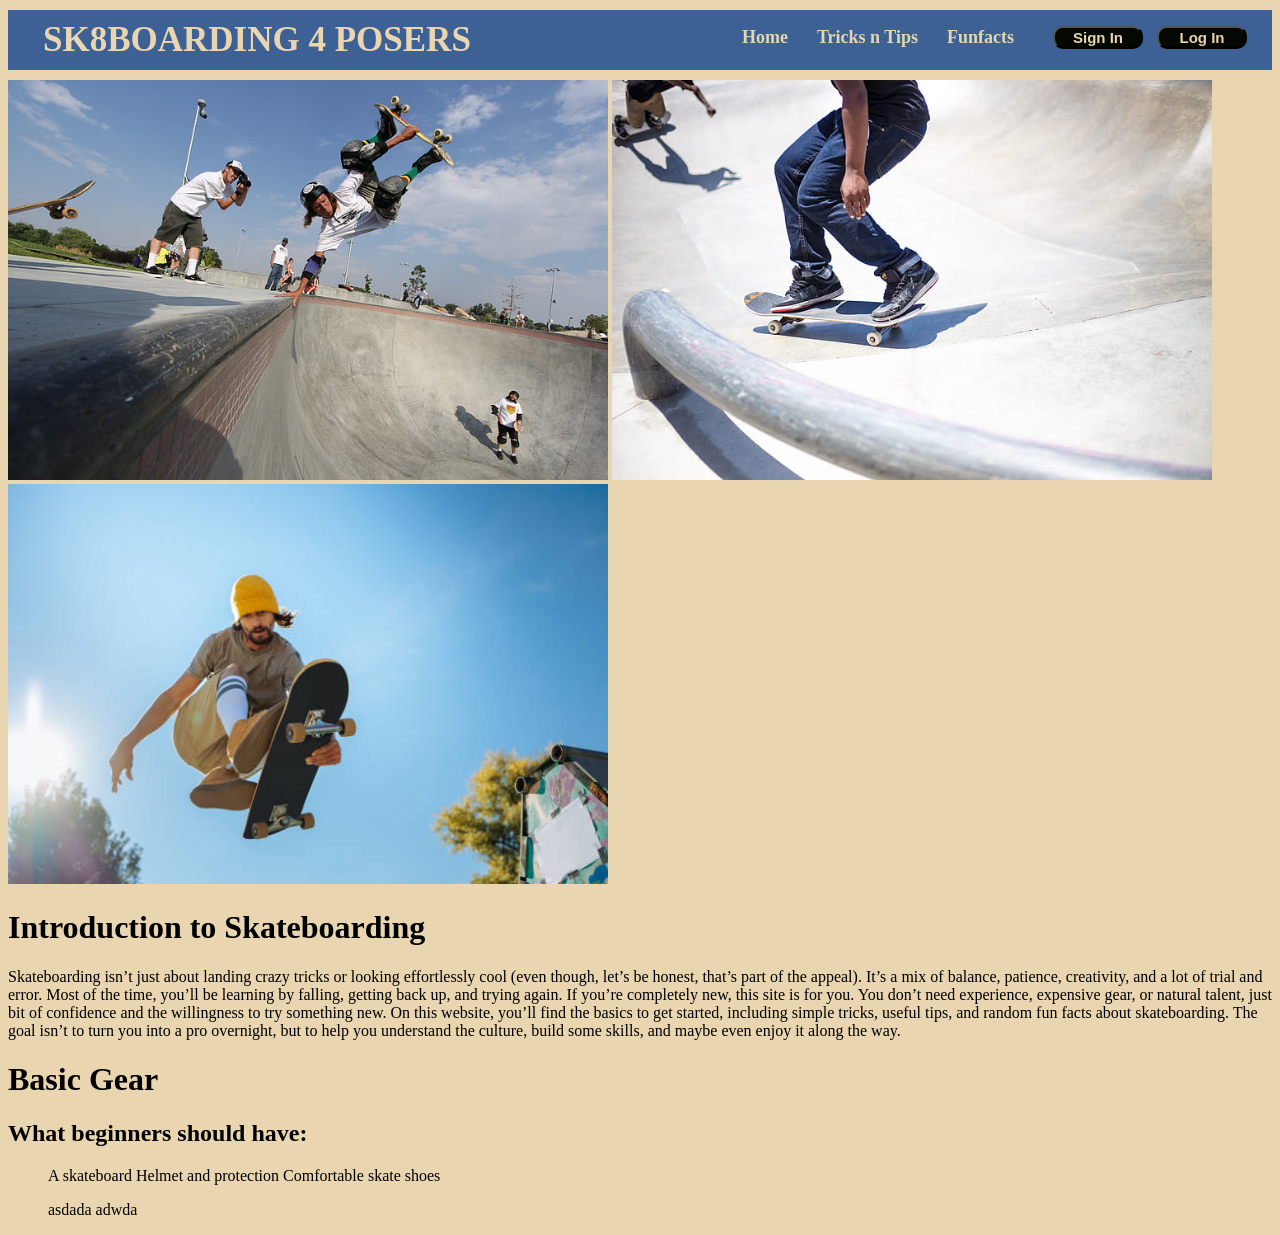
==== index.html @ 36399b12 "Apr 5, 2026, 5:16 AM" ====
<!DOCTYPE html>
<html lang="en">
<head>

<link rel="stylesheet" href="style.css">

<title> Sk8boarding 4 Posers </title>


</head>
<body>
    <nav class="navbar">
        <div class="navdiv">
            <div class="logo"><a href="#">SK8BOARDING 4 POSERS</a> </div>
            <ul>
                <li><a href="index.html">Home</a></li>
                <li><a href="page1.html">Tricks n Tips</a></li>
                <li><a href="page2.html">Funfacts</a></li>
                <button><a href="#">Sign In</a></button>
                <button><a href="#">Log In </a></button>
            </ul>
        </div>
    </nav>
</body>

<img src="skateboarder.jpg" alt="Guy Doing a Trick" height="400px" width="600px">

<img src="skateboarding.jpg" alt="idk skateboard ig" height="400px" width="600px">

<img src="guy w yllow hat.jpg" alt="guy w yllow hat" height="400px" width="600px">


<h1> Introduction to Skateboarding</h1>

<p1> Skateboarding isn’t just about landing crazy tricks or looking effortlessly cool (even though, let’s be honest, that’s part of the appeal). It’s a mix of balance, patience, creativity, and a lot of trial and error. Most of the time, you’ll be learning by falling, getting back up, and trying again.

If you’re completely new, this site is for you. You don’t need experience, expensive gear, or natural talent, just bit of confidence and the willingness to try something new.

On this website, you’ll find the basics to get started, including simple tricks, useful tips, and random fun facts about skateboarding. The goal isn’t to turn you into a pro overnight, but to help you understand the culture, build some skills, and maybe even enjoy it along the way.</p1>

<h1>Basic Gear </h1>

<h2>What beginners should have:</h2>
 

<ul>
    <li>A skateboard</li>
    <li>Helmet and protection</li>
    <li>Comfortable skate shoes</li>
</ul>
<body> 

<ol>
    <li>asdada</li>
    <li>adwda</li>
</ol>

</body>

</html>
---- style.css ----
.container {
  display: grid;
  grid-template-columns: auto auto auto;
}
body {
  background-color: #e9d5b0;
}
div {
  border-style: none;
  margin: 10px;
  text-align: center;
}
.container div {
  background-color: #e9d5b0;
}

* {
  text-decoration: none;
}

.navbar {
  background: #3e6195;
  font-family: calibri;
  padding-right: 15PX;
  padding-left: 15px;
}

.navdiv {
  display: flex;
  align-item: center;
  justify-content: space-between;
}

.logo a {
  font-size: 35px;
  font-weight: 600;
  color: #e9d5b0;
}

li {
  list-style: none;
  display: inline-block;
}

li a {
  color: lab(86.03% 1.26 20.82);
  font-size: 18px;
  font-weight: bold;
  margin-right: 25px;

}

button {
  background-color: #050801;
  margin-left: 10px;
  border-radius: 10px;
  padding 10px;
  width: 90px;
}

button a {
  color: #e9d5b0;
  font-weight: bold;
  font-size: 15px;
}
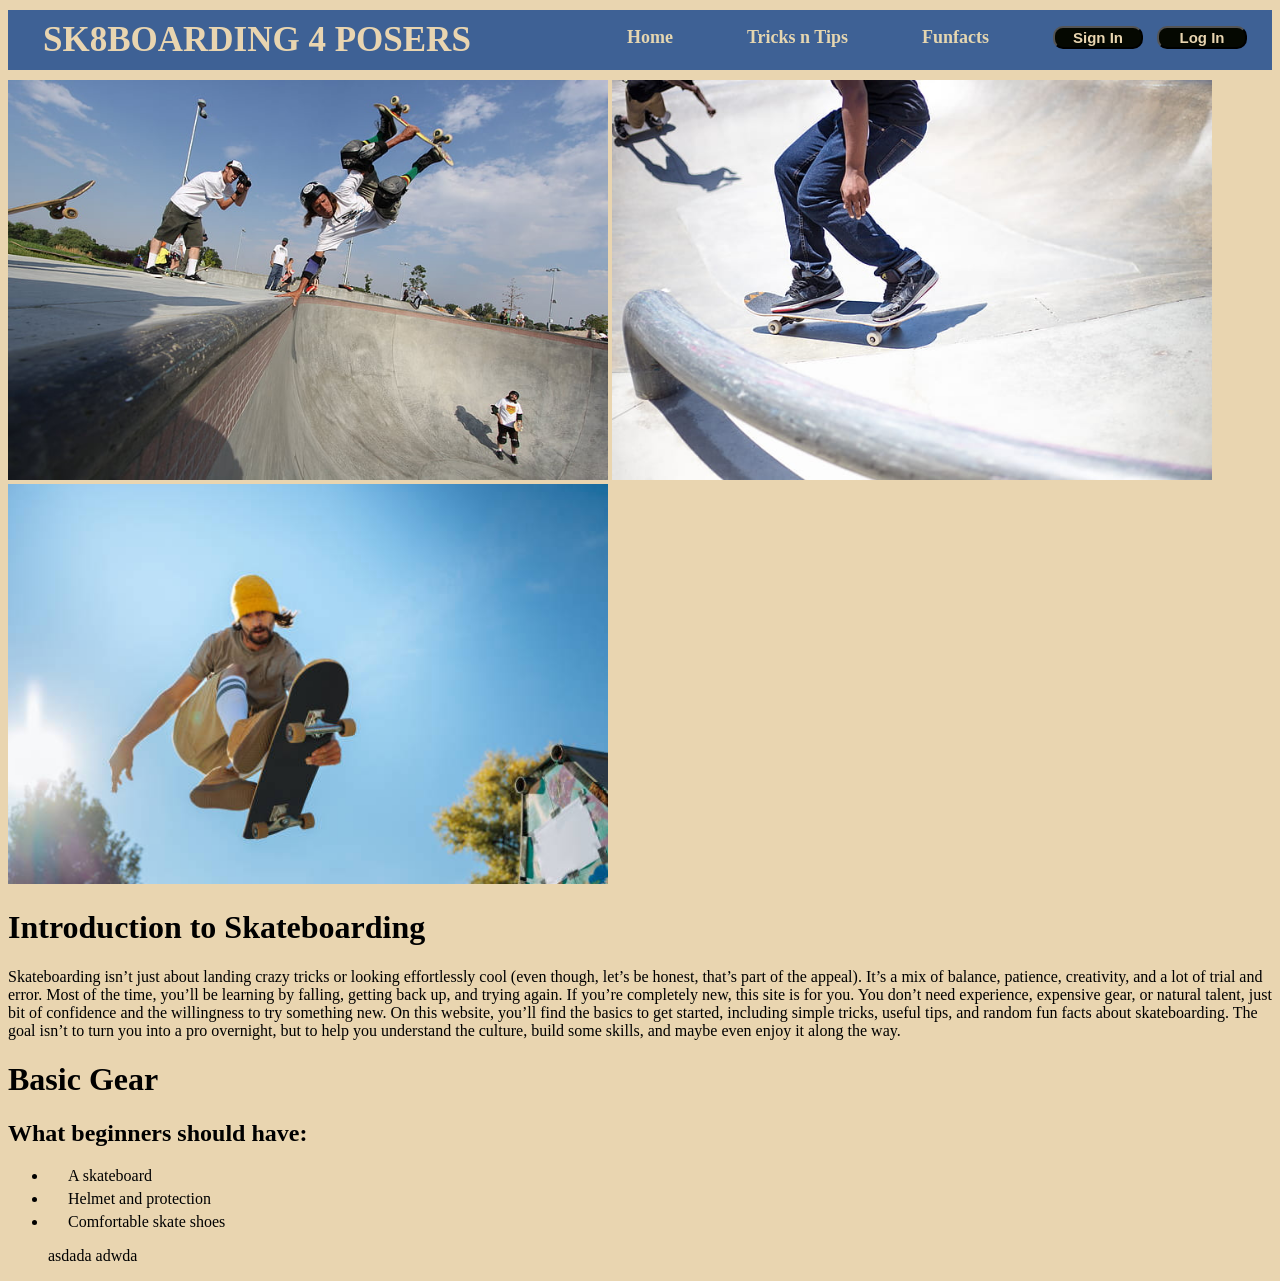
==== commit 3d93c2fd: "Apr 5, 2026, 5:42 AM" ====
--- a/index.html
+++ b/index.html
@@ -43,7 +43,7 @@
 <h2>What beginners should have:</h2>
  
 
-<ul>
+<ul> 
     <li>A skateboard</li>
     <li>Helmet and protection</li>
     <li>Comfortable skate shoes</li>
--- a/style.css
+++ b/style.css
@@ -63,3 +63,18 @@
   font-weight: bold;
   font-size: 15px;
 }
+
+.navbar li {
+  list-style: none;
+  display: inline-block; 
+  margin-right: 25px;    
+}
+
+
+ul li {
+  list-style: disc;      
+  display: list-item;
+  margin-bottom: 5px;
+  padding-left: 20px;   
+  text-align: left;      
+}
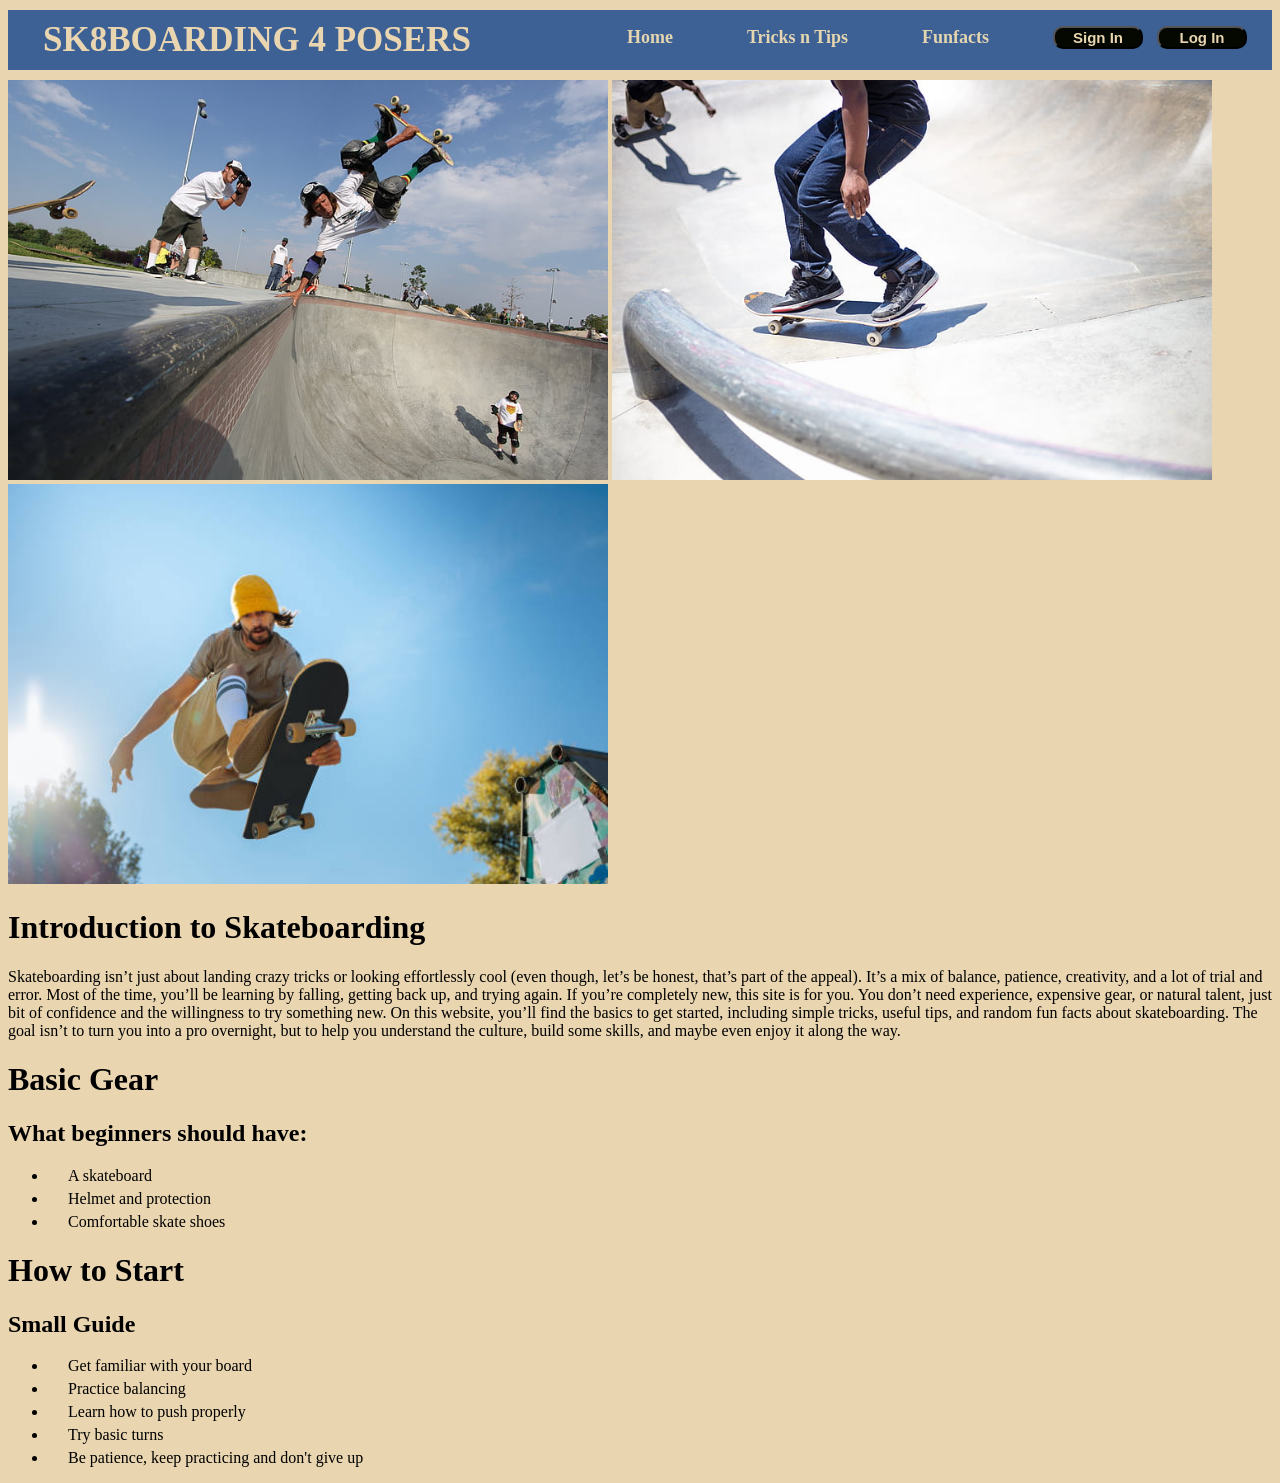
==== commit 9e749305: "Apr 5, 2026, 5:47 AM" ====
--- a/index.html
+++ b/index.html
@@ -38,22 +38,28 @@
 
 On this website, you’ll find the basics to get started, including simple tricks, useful tips, and random fun facts about skateboarding. The goal isn’t to turn you into a pro overnight, but to help you understand the culture, build some skills, and maybe even enjoy it along the way.</p1>
 
+<body> 
 <h1>Basic Gear </h1>
 
 <h2>What beginners should have:</h2>
  
-
 <ul> 
     <li>A skateboard</li>
     <li>Helmet and protection</li>
     <li>Comfortable skate shoes</li>
 </ul>
-<body> 
 
-<ol>
-    <li>asdada</li>
-    <li>adwda</li>
-</ol>
+<h1>How to Start </h1>
+
+<h2>Small Guide</h2>
+ 
+<ul> 
+    <li>Get familiar with your board</li>
+    <li>Practice balancing</li>
+    <li>Learn how to push properly</li>
+    <li>Try basic turns</li>
+    <li>Be patience, keep practicing and don't give up</li>
+</ul>
 
 </body>
 
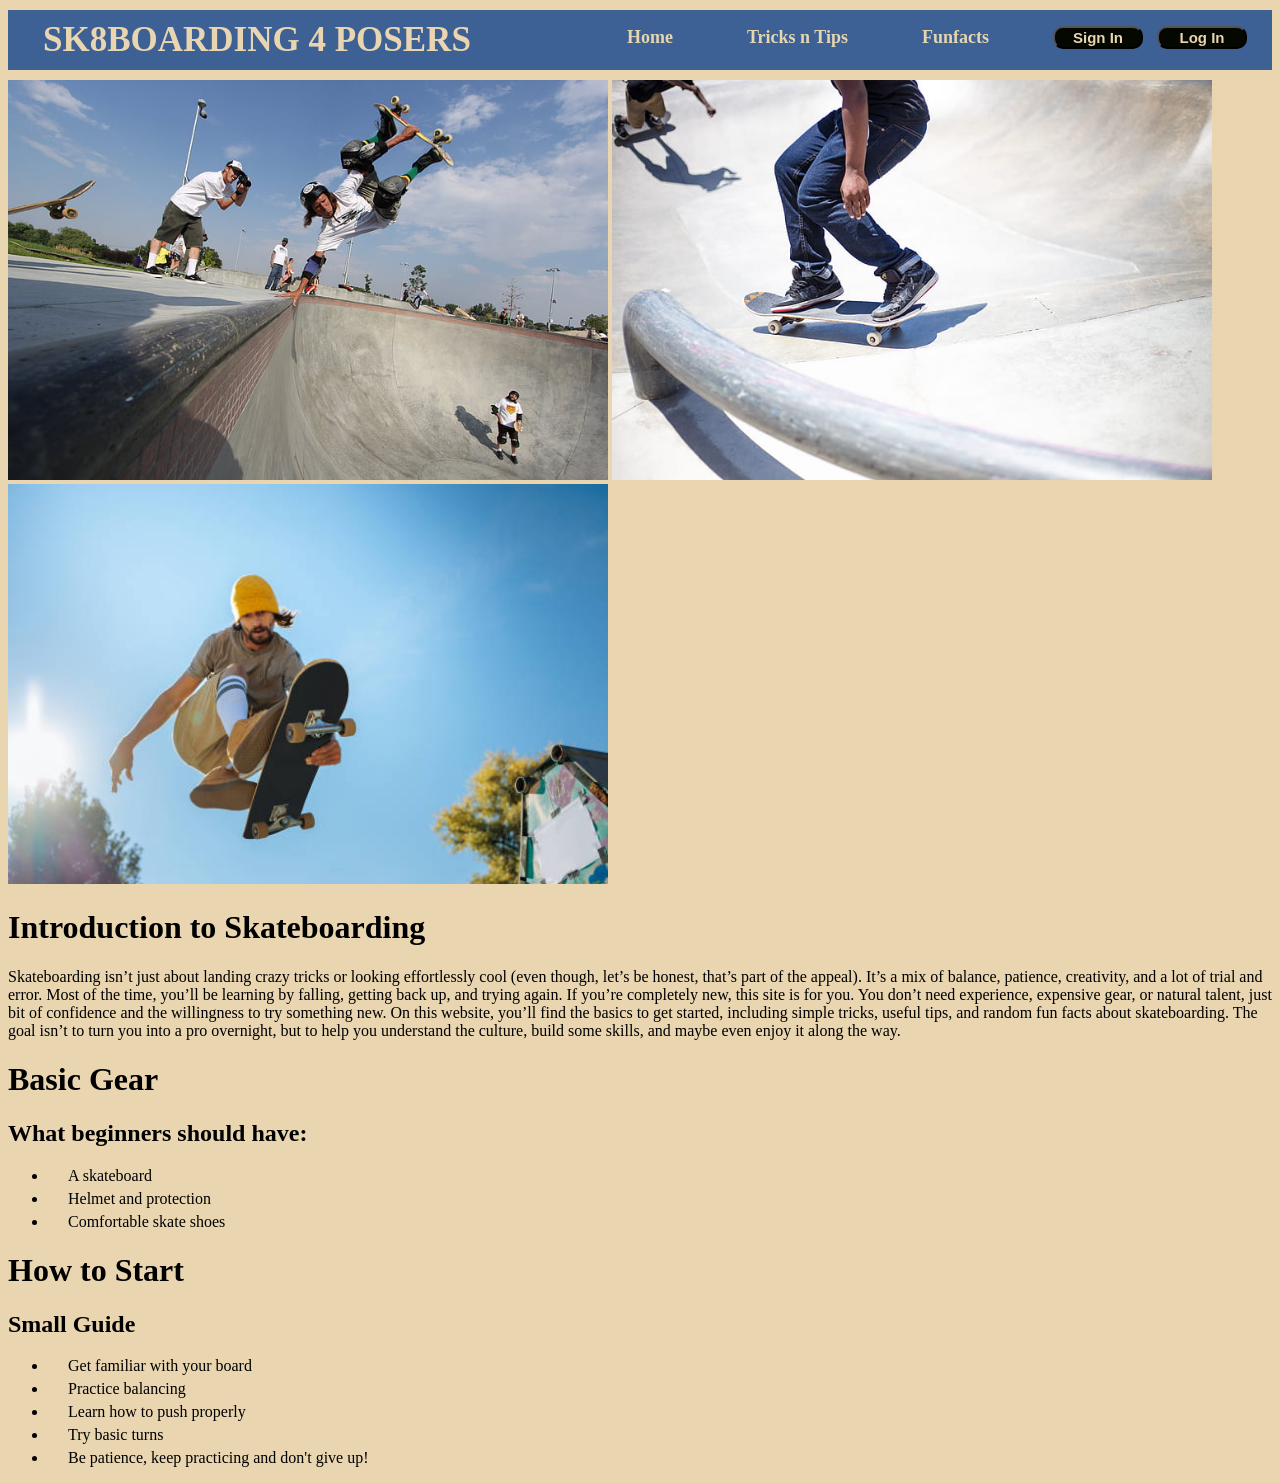
==== commit 8c16df12: "Apr 5, 2026, 5:50 AM" ====
--- a/index.html
+++ b/index.html
@@ -58,7 +58,7 @@
     <li>Practice balancing</li>
     <li>Learn how to push properly</li>
     <li>Try basic turns</li>
-    <li>Be patience, keep practicing and don't give up</li>
+    <li>Be patience, keep practicing and don't give up!</li>
 </ul>
 
 </body>
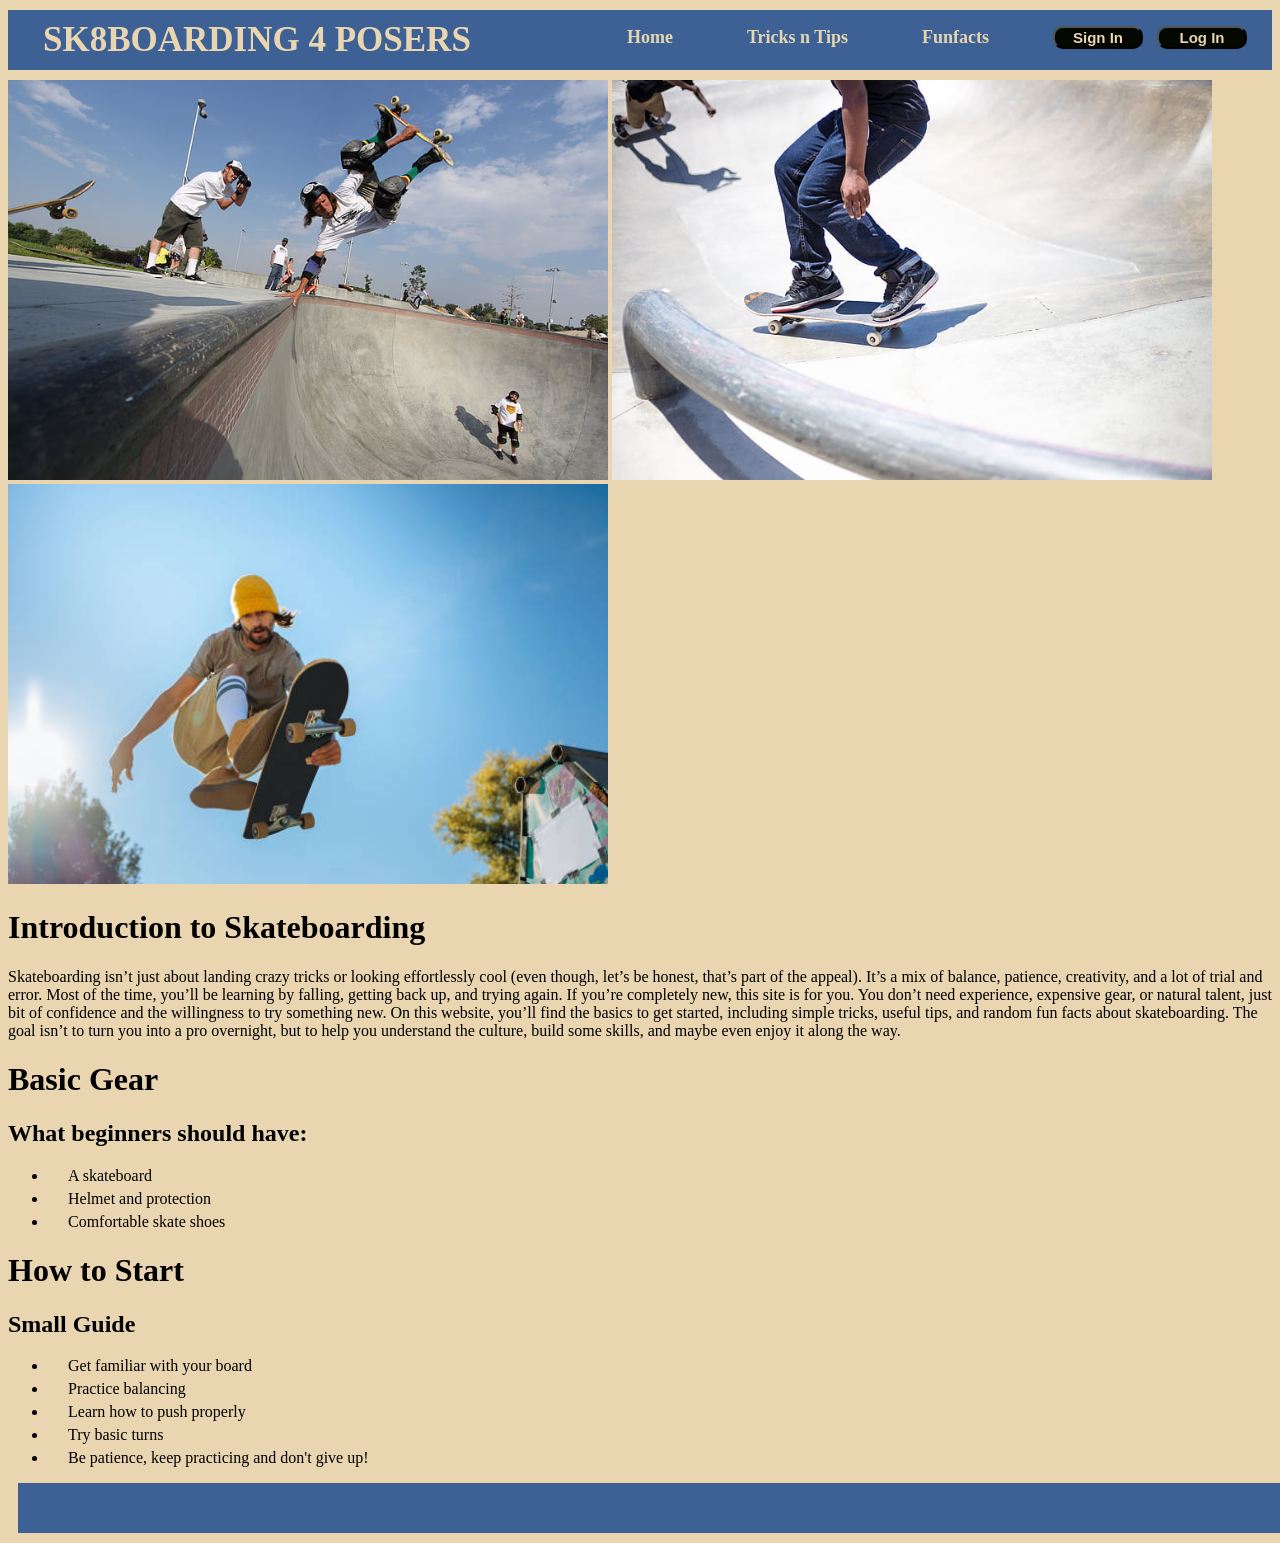
==== commit ac423a11: "Apr 5, 2026, 6:08 AM" ====
--- a/index.html
+++ b/index.html
@@ -61,6 +61,9 @@
     <li>Be patience, keep practicing and don't give up!</li>
 </ul>
 
+<div class="bottom-bar"></div>
+
 </body>
 
+
 </html>
--- a/style.css
+++ b/style.css
@@ -77,4 +77,10 @@
   margin-bottom: 5px;
   padding-left: 20px;   
   text-align: left;      
+}
+
+.bottom-bar {
+    width: 100%;        
+    height: 50px;       
+    background-color: #3e6195;  
 }
